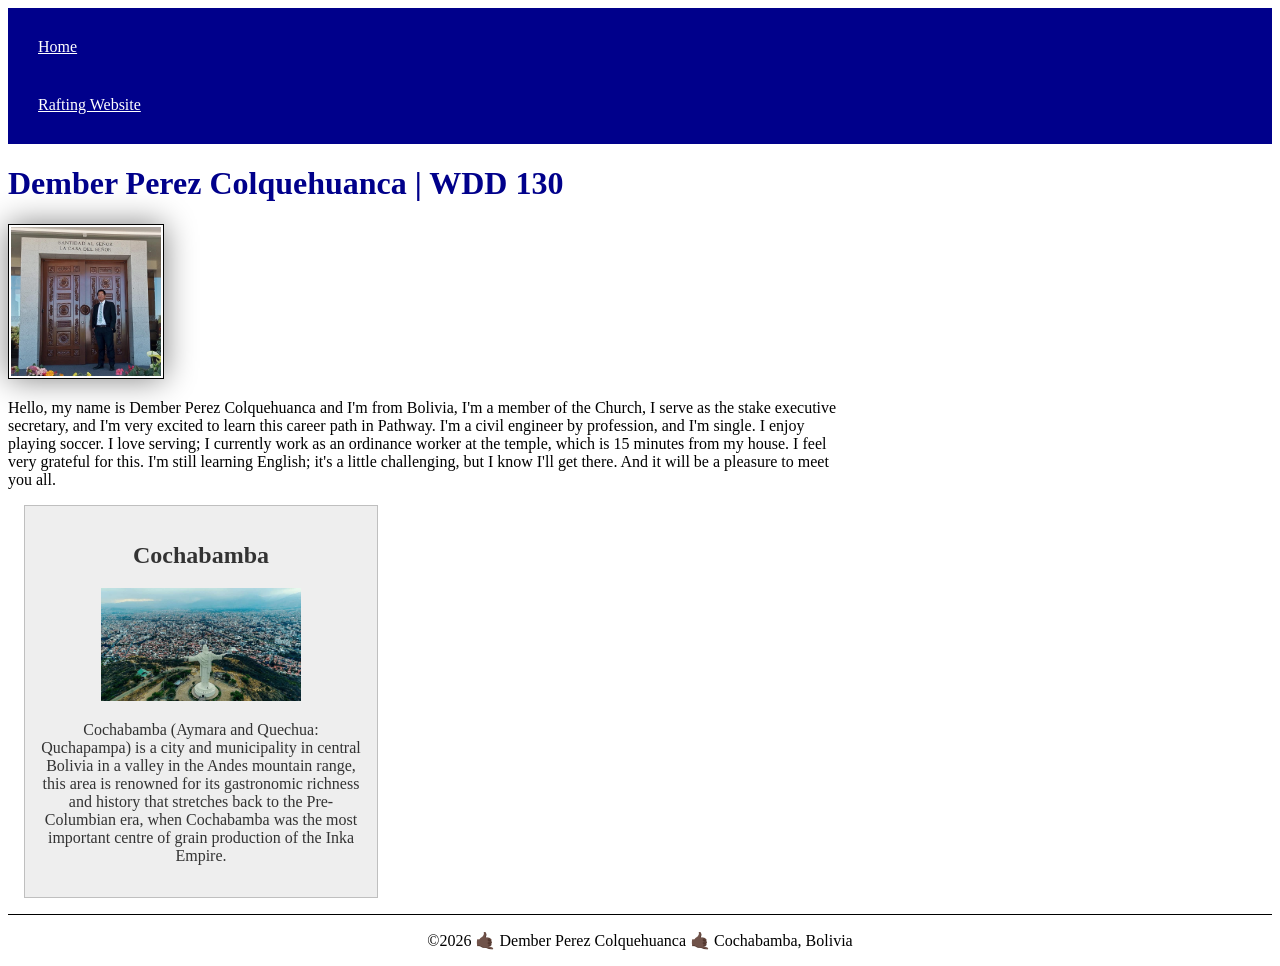
==== index.html @ c6268153 "home page" ====
<!DOCTYPE html>
<html lang="en-US">

<head>
    <link rel="stylesheet" href="styles/styles.css">
    <meta charset="UTF-8">
    <meta name="viewport" content="width=device-width, initial-scale=1.0">
    <title>Dember Perez | WDD 130</title>
    <meta name="description"
      content="Dember Perez Colquehuanca's BYU-Idaho WDD130 course home page">
    <meta name="author" content="Dember Perez">
    <link rel="stylesheet" href="styles/styles.css">
</head>


<body>
    <header>
        <nav>
            <a href="#">Home</a>
            <a href="wwr/">Rafting Website</a>
        </nav>
    </header>
    <main>
        <h1>Dember Perez Colquehuanca | WDD 130</h1>
        <img src="images/profile.jpg" alt="Dember in the Temple" width="200">
        <p>Hello, my name is Dember Perez Colquehuanca and I'm from Bolivia, I'm a member of the
            Church, I serve as the stake executive secretary, and I'm very
            excited to learn this career path in Pathway.
            I'm a civil engineer by profession, and I'm single. I enjoy playing soccer. I love
            serving; I
            currently work as an ordinance worker at the temple, which is 15 minutes from my house.
            I feel very
            grateful for this.
            I'm still learning English; it's a little challenging, but I know I'll get there.
            And it will be a pleasure to meet you all.</p>
    </main>
    <aside>
        <h2>Cochabamba</h2>
        <img src="images/cochabamba.jpg" alt="Cochabamba Landscape">
        <p>Cochabamba (Aymara and Quechua: Quchapampa) is a city and municipality in central Bolivia
            in a
            valley in the Andes mountain range, this area is renowned for its gastronomic richness
            and history
            that stretches back to the Pre-Columbian era, when Cochabamba was the most important
            centre of grain
            production of the Inka Empire.</p>
    </aside>
    <footer>
        <p>©2026 🤙🏿 Dember Perez Colquehuanca 🤙🏿 Cochabamba, Bolivia</p>
    </footer>

</body>

</html>
---- styles/styles.css ----
nav {
    background-color: darkblue;
    padding: 10px;
}

main {
    max-width: 840px;
}

aside {
    width: 20rem;
    margin: 1rem;
    border: 1px solid rgb(0 0 0 / 0.2);
    /* 1️⃣ */
    padding: 1rem;
    background-color: #eee;
    color: #333;
    text-align: center;
}

aside img {
    width: 200px;
    height: auto;

}

nav a {
    color: white;
    display: block;
    padding: 20px;
}

h1 {
    color: darkblue;
}

main img {
    width: 150px;
    height: auto;
    border: 1px solid black;
    padding: 2px;
    box-shadow: 0 0 30px gray;
}

footer {
    margin-top: 15px;
    border-top: 1px solid #000;
    text-align: center;
}

p {
    padding: 0;
}
---- styles/styles.css ----
nav {
    background-color: darkblue;
    padding: 10px;
}

main {
    max-width: 840px;
}

aside {
    width: 20rem;
    margin: 1rem;
    border: 1px solid rgb(0 0 0 / 0.2);
    /* 1️⃣ */
    padding: 1rem;
    background-color: #eee;
    color: #333;
    text-align: center;
}

aside img {
    width: 200px;
    height: auto;

}

nav a {
    color: white;
    display: block;
    padding: 20px;
}

h1 {
    color: darkblue;
}

main img {
    width: 150px;
    height: auto;
    border: 1px solid black;
    padding: 2px;
    box-shadow: 0 0 30px gray;
}

footer {
    margin-top: 15px;
    border-top: 1px solid #000;
    text-align: center;
}

p {
    padding: 0;
}
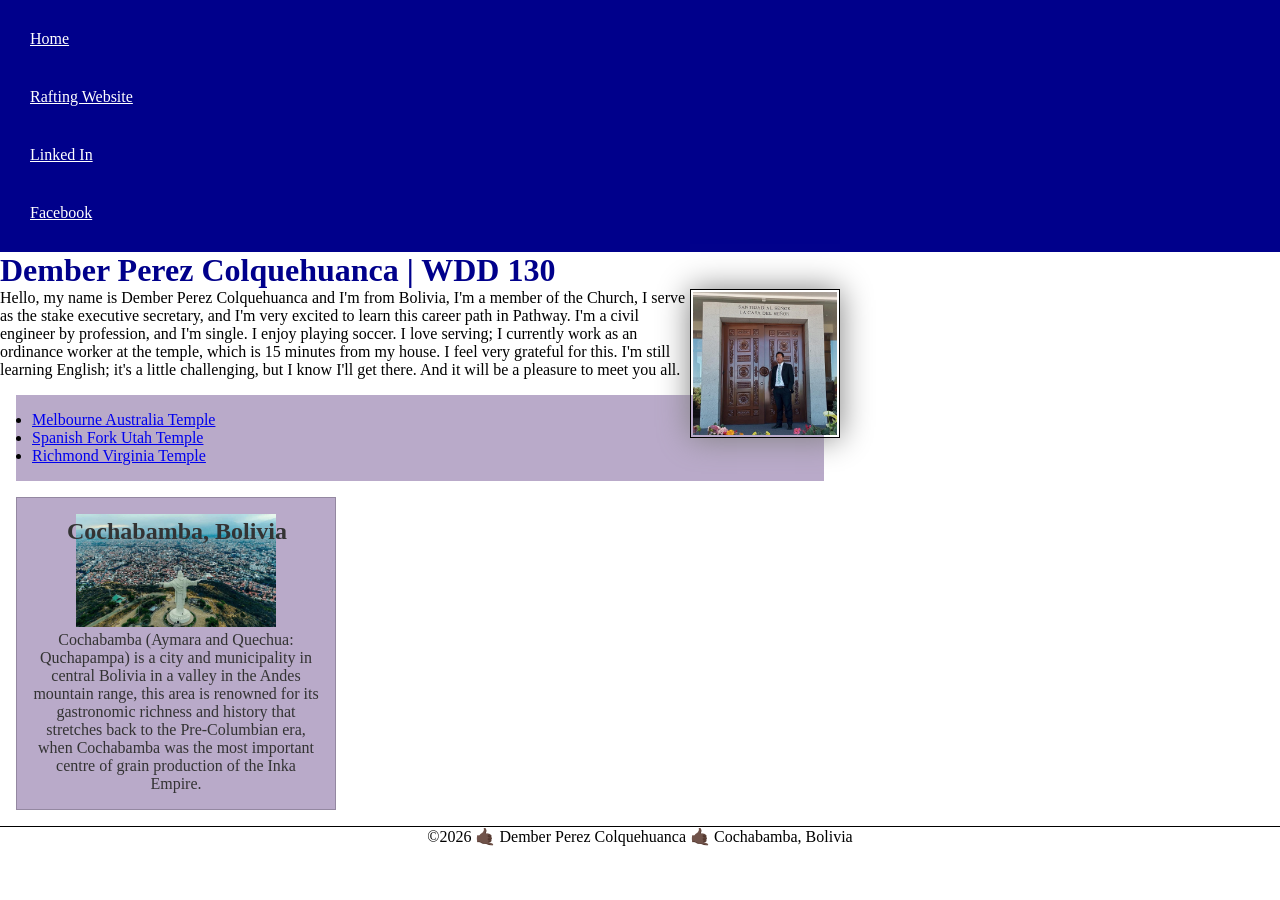
==== commit 44241c30: "codealong3" ====
--- a/index.html
+++ b/index.html
@@ -7,8 +7,8 @@
     <meta name="viewport" content="width=device-width, initial-scale=1.0">
     <title>Dember Perez | WDD 130</title>
     <meta name="description"
-      content="Dember Perez Colquehuanca's BYU-Idaho WDD130 course home page">
-    <meta name="author" content="Dember Perez">
+      content="Dember Perez Colquehuanca's home page for the WDD 130 course at BYU-Idaho, where I present my personal profile and web projects">
+    <meta name="author" content="Dember Perez Colquehuanca">
     <link rel="stylesheet" href="styles/styles.css">
 </head>
 
@@ -18,6 +18,9 @@
         <nav>
             <a href="#">Home</a>
             <a href="wwr/">Rafting Website</a>
+            <a href="https://linkedin.com/in/demberperez" target="_blank">Linked
+                In</a>
+            <a href="https://facebook.com" target="_blank">Facebook</a>
         </nav>
     </header>
     <main>
@@ -33,15 +36,28 @@
             grateful for this.
             I'm still learning English; it's a little challenging, but I know I'll get there.
             And it will be a pleasure to meet you all.</p>
+        <ul class="box">
+            <li><a href="https://www.churchofjesuschrist.org/temples/details/melbourne-australia-temple?lang=spa"
+                  target="_blank">Melbourne Australia Temple</a></li>
+            <li><a href="https://www.churchofjesuschrist.org/temples/details/spanish-fork-utah-temple?lang=eng"
+                  target="_blank">Spanish Fork Utah Temple</a></li>
+            <li><a href="https://www.churchofjesuschrist.org/temples/details/richmond-virginia-temple?lang=eng"
+                  target="_blank">Richmond Virginia Temple</a></li>
+        </ul>
     </main>
-    <aside>
-        <h2>Cochabamba</h2>
-        <img src="images/cochabamba.jpg" alt="Cochabamba Landscape">
-        <p>Cochabamba (Aymara and Quechua: Quchapampa) is a city and municipality in central Bolivia
+    <aside class="box">
+        <h2>Cochabamba, Bolivia</h2>
+        <img src=" images/cochabamba.jpg" alt="Cochabamba Landscape">
+        <p>Cochabamba (Aymara and Quechua: Quchapampa) is a city and municipality in
+            central
+            Bolivia
             in a
-            valley in the Andes mountain range, this area is renowned for its gastronomic richness
+            valley in the Andes mountain range, this area is renowned for its
+            gastronomic
+            richness
             and history
-            that stretches back to the Pre-Columbian era, when Cochabamba was the most important
+            that stretches back to the Pre-Columbian era, when Cochabamba was the most
+            important
             centre of grain
             production of the Inka Empire.</p>
     </aside>
--- a/styles/styles.css
+++ b/styles/styles.css
@@ -1,3 +1,9 @@
+* {
+    margin: 0;
+    padding: 0;
+    box-sizing: border-box;
+}
+
 nav {
     background-color: darkblue;
     padding: 10px;
@@ -34,12 +40,25 @@
     color: darkblue;
 }
 
+h2 {
+    position: absolute;
+    top: 20px;
+    left: 50px;
+}
+
+aside {
+    width: 20rem;
+    text-align: center;
+    position: relative;
+}
+
 main img {
     width: 150px;
     height: auto;
     border: 1px solid black;
     padding: 2px;
     box-shadow: 0 0 30px gray;
+    float: right;
 }
 
 footer {
@@ -50,4 +69,12 @@
 
 p {
     padding: 0;
+}
+
+/*Class Selectors */
+.box {
+    margin: 1rem;
+    padding: 1rem;
+    background-color: #b9aac9;
+
 }
--- a/styles/styles.css
+++ b/styles/styles.css
@@ -1,3 +1,9 @@
+* {
+    margin: 0;
+    padding: 0;
+    box-sizing: border-box;
+}
+
 nav {
     background-color: darkblue;
     padding: 10px;
@@ -34,12 +40,25 @@
     color: darkblue;
 }
 
+h2 {
+    position: absolute;
+    top: 20px;
+    left: 50px;
+}
+
+aside {
+    width: 20rem;
+    text-align: center;
+    position: relative;
+}
+
 main img {
     width: 150px;
     height: auto;
     border: 1px solid black;
     padding: 2px;
     box-shadow: 0 0 30px gray;
+    float: right;
 }
 
 footer {
@@ -50,4 +69,12 @@
 
 p {
     padding: 0;
+}
+
+/*Class Selectors */
+.box {
+    margin: 1rem;
+    padding: 1rem;
+    background-color: #b9aac9;
+
 }
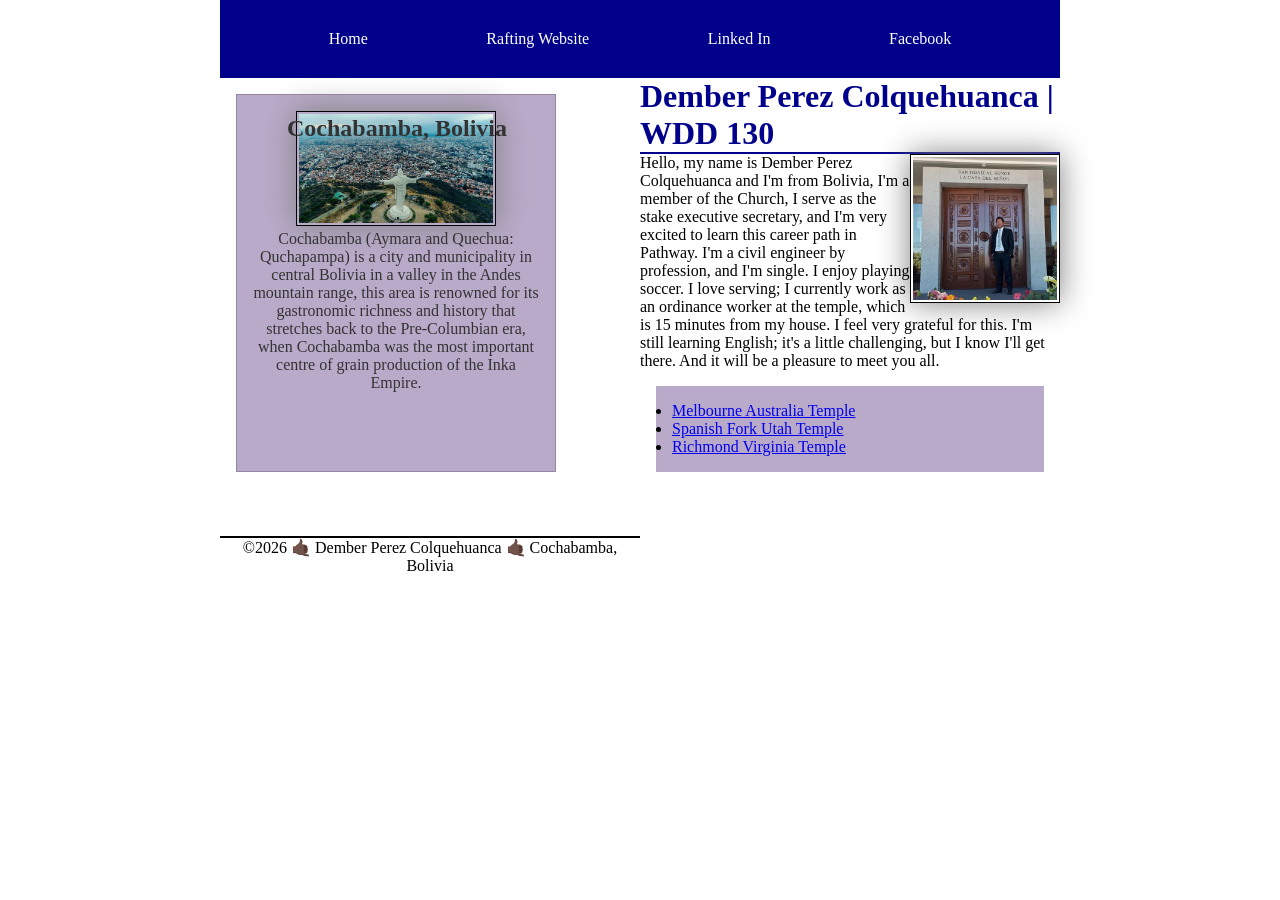
==== commit 6b60feba: "home page" ====
--- a/index.html
+++ b/index.html
@@ -23,47 +23,49 @@
             <a href="https://facebook.com" target="_blank">Facebook</a>
         </nav>
     </header>
-    <main>
-        <h1>Dember Perez Colquehuanca | WDD 130</h1>
-        <img src="images/profile.jpg" alt="Dember in the Temple" width="200">
-        <p>Hello, my name is Dember Perez Colquehuanca and I'm from Bolivia, I'm a member of the
-            Church, I serve as the stake executive secretary, and I'm very
-            excited to learn this career path in Pathway.
-            I'm a civil engineer by profession, and I'm single. I enjoy playing soccer. I love
-            serving; I
-            currently work as an ordinance worker at the temple, which is 15 minutes from my house.
-            I feel very
-            grateful for this.
-            I'm still learning English; it's a little challenging, but I know I'll get there.
-            And it will be a pleasure to meet you all.</p>
-        <ul class="box">
-            <li><a href="https://www.churchofjesuschrist.org/temples/details/melbourne-australia-temple?lang=spa"
-                  target="_blank">Melbourne Australia Temple</a></li>
-            <li><a href="https://www.churchofjesuschrist.org/temples/details/spanish-fork-utah-temple?lang=eng"
-                  target="_blank">Spanish Fork Utah Temple</a></li>
-            <li><a href="https://www.churchofjesuschrist.org/temples/details/richmond-virginia-temple?lang=eng"
-                  target="_blank">Richmond Virginia Temple</a></li>
-        </ul>
-    </main>
-    <aside class="box">
-        <h2>Cochabamba, Bolivia</h2>
-        <img src=" images/cochabamba.jpg" alt="Cochabamba Landscape">
-        <p>Cochabamba (Aymara and Quechua: Quchapampa) is a city and municipality in
-            central
-            Bolivia
-            in a
-            valley in the Andes mountain range, this area is renowned for its
-            gastronomic
-            richness
-            and history
-            that stretches back to the Pre-Columbian era, when Cochabamba was the most
-            important
-            centre of grain
-            production of the Inka Empire.</p>
-    </aside>
-    <footer>
-        <p>©2026 🤙🏿 Dember Perez Colquehuanca 🤙🏿 Cochabamba, Bolivia</p>
-    </footer>
+    <div class="grid">
+        <main>
+            <h1>Dember Perez Colquehuanca | WDD 130</h1>
+            <img src="images/profile.jpg" alt="Dember in the Temple" width="200">
+            <p>Hello, my name is Dember Perez Colquehuanca and I'm from Bolivia, I'm a member of the
+                Church, I serve as the stake executive secretary, and I'm very
+                excited to learn this career path in Pathway.
+                I'm a civil engineer by profession, and I'm single. I enjoy playing soccer. I love
+                serving; I
+                currently work as an ordinance worker at the temple, which is 15 minutes from my
+                house.
+                I feel very
+                grateful for this.
+                I'm still learning English; it's a little challenging, but I know I'll get there.
+                And it will be a pleasure to meet you all.</p>
+            <ul class="box">
+                <li><a href="https://www.churchofjesuschrist.org/temples/details/melbourne-australia-temple?lang=spa"
+                      target="_blank">Melbourne Australia Temple</a></li>
+                <li><a href="https://www.churchofjesuschrist.org/temples/details/spanish-fork-utah-temple?lang=eng"
+                      target="_blank">Spanish Fork Utah Temple</a></li>
+                <li><a href="https://www.churchofjesuschrist.org/temples/details/richmond-virginia-temple?lang=eng"
+                      target="_blank">Richmond Virginia Temple</a></li>
+            </ul>
+        </main>
+        <aside class="box">
+            <h2>Cochabamba, Bolivia</h2>
+            <img src=" images/cochabamba.jpg" alt="Cochabamba Landscape">
+            <p>Cochabamba (Aymara and Quechua: Quchapampa) is a city and municipality in
+                central
+                Bolivia
+                in a
+                valley in the Andes mountain range, this area is renowned for its
+                gastronomic
+                richness
+                and history
+                that stretches back to the Pre-Columbian era, when Cochabamba was the most
+                important
+                centre of grain
+                production of the Inka Empire.</p>
+        </aside>
+        <footer>
+            <p>©2026 🤙🏿 Dember Perez Colquehuanca 🤙🏿 Cochabamba, Bolivia</p>
+        </footer>
 
 </body>
 
--- a/styles/styles.css
+++ b/styles/styles.css
@@ -4,13 +4,33 @@
     box-sizing: border-box;
 }
 
+:root {
+    --heading-background-color: darkblue;
+    --heading-text-color: #fff;
+    --heading-font: Lato, arial, sans-serif;
+    --padding: 1rem;
+    --border: 1px solid rgb(0 0 0 / 0.1);
+}
+
+header,
+.grid,
+footer {
+    max-width: 840px;
+    margin: 0 auto;
+
+}
+
 nav {
     background-color: darkblue;
     padding: 10px;
+    display: flex;
+    justify-content: space-evenly;
+    align-items: center;
 }
 
 main {
     max-width: 840px;
+    grid-column: 2/3;
 }
 
 aside {
@@ -22,11 +42,17 @@
     background-color: #eee;
     color: #333;
     text-align: center;
+    position: relative;
+    grid-column: 1/2;
+    grid-row: 1/2;
 }
 
 aside img {
     width: 200px;
     height: auto;
+    border: 1px solid black;
+    padding: 2px;
+    box-shadow: 0 0 30px gray;
 
 }
 
@@ -34,10 +60,13 @@
     color: white;
     display: block;
     padding: 20px;
+    text-decoration: none;
+    font-family: lato;
 }
 
 h1 {
     color: darkblue;
+    border-bottom: 2px solid darkblue;
 }
 
 h2 {
@@ -62,8 +91,8 @@
 }
 
 footer {
-    margin-top: 15px;
-    border-top: 1px solid #000;
+    margin-top: 3rem;
+    border-top: 2px solid #000;
     text-align: center;
 }
 
@@ -77,4 +106,10 @@
     padding: 1rem;
     background-color: #b9aac9;
 
+}
+
+.grid {
+    display: grid;
+    grid-template-columns: 1fr 1fr;
+
 }
--- a/styles/styles.css
+++ b/styles/styles.css
@@ -4,13 +4,33 @@
     box-sizing: border-box;
 }
 
+:root {
+    --heading-background-color: darkblue;
+    --heading-text-color: #fff;
+    --heading-font: Lato, arial, sans-serif;
+    --padding: 1rem;
+    --border: 1px solid rgb(0 0 0 / 0.1);
+}
+
+header,
+.grid,
+footer {
+    max-width: 840px;
+    margin: 0 auto;
+
+}
+
 nav {
     background-color: darkblue;
     padding: 10px;
+    display: flex;
+    justify-content: space-evenly;
+    align-items: center;
 }
 
 main {
     max-width: 840px;
+    grid-column: 2/3;
 }
 
 aside {
@@ -22,11 +42,17 @@
     background-color: #eee;
     color: #333;
     text-align: center;
+    position: relative;
+    grid-column: 1/2;
+    grid-row: 1/2;
 }
 
 aside img {
     width: 200px;
     height: auto;
+    border: 1px solid black;
+    padding: 2px;
+    box-shadow: 0 0 30px gray;
 
 }
 
@@ -34,10 +60,13 @@
     color: white;
     display: block;
     padding: 20px;
+    text-decoration: none;
+    font-family: lato;
 }
 
 h1 {
     color: darkblue;
+    border-bottom: 2px solid darkblue;
 }
 
 h2 {
@@ -62,8 +91,8 @@
 }
 
 footer {
-    margin-top: 15px;
-    border-top: 1px solid #000;
+    margin-top: 3rem;
+    border-top: 2px solid #000;
     text-align: center;
 }
 
@@ -77,4 +106,10 @@
     padding: 1rem;
     background-color: #b9aac9;
 
+}
+
+.grid {
+    display: grid;
+    grid-template-columns: 1fr 1fr;
+
 }
